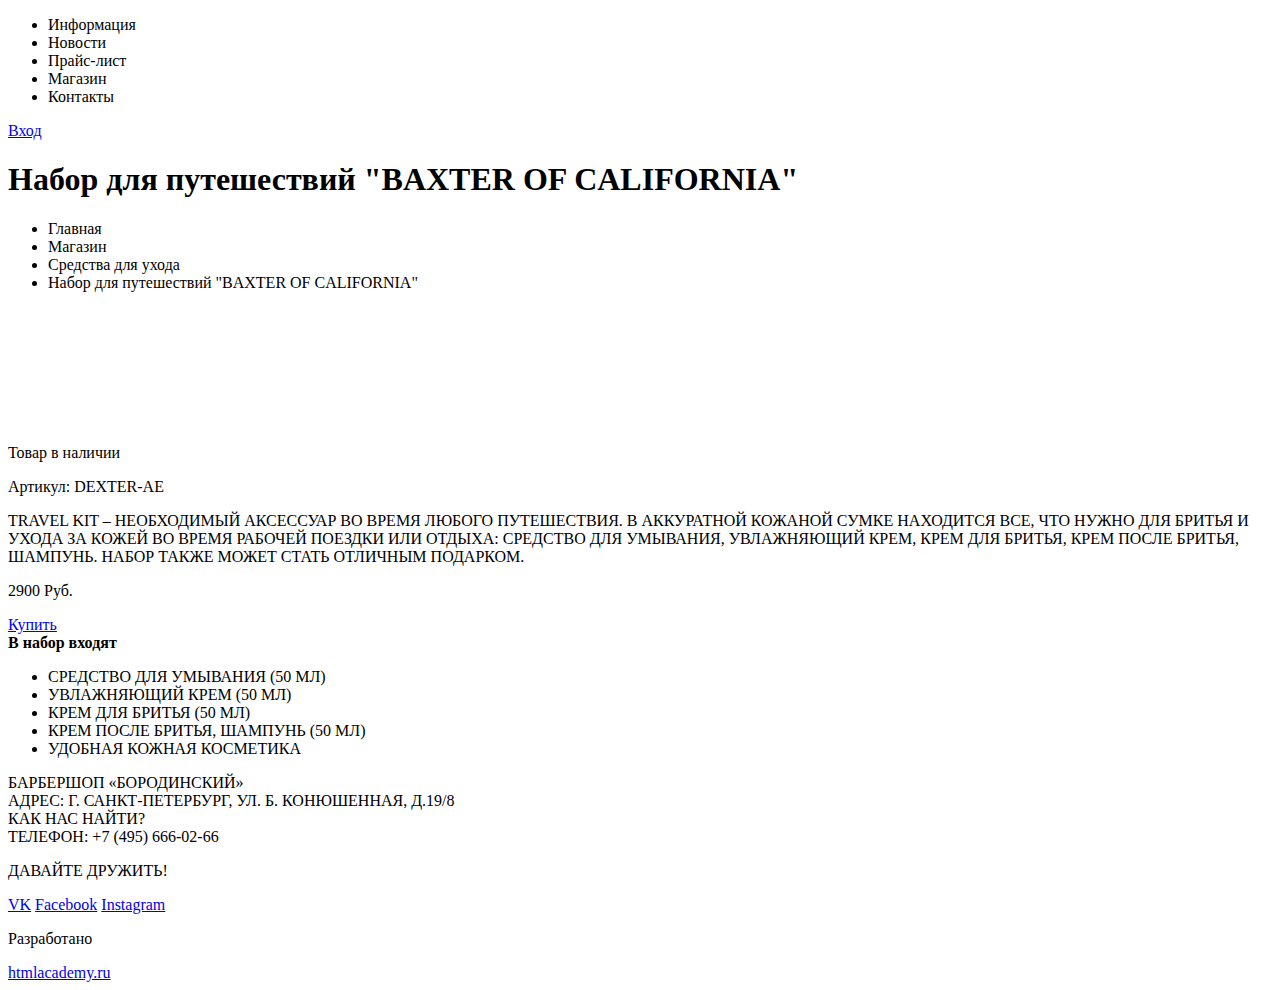
==== catalog-item.html @ 3289dad2 "Added catalog-item.html and catalog.html." ====
<!DOCTYPE html>
<html lang="ru">
<head>
    <meta charset="utf-8">
    <title>HTML Academy: Барбершоп</title>
</head>
<body>

<header class="main-header">
    <div class="container">
        <nav class="main-navigation">
            <ul>
                <li>Информация</li>
                <li>Новости</li>
                <li>Прайс-лист</li>
                <li>Магазин</li>
                <li>Контакты</li>
            </ul>
        </nav>
        <div class="user-block">
            <a href="#">Вход</a>
        </div>
    </div>
</header>

<main class="container">
    <h1 class="item-header">Набор для путешествий "BAXTER OF CALIFORNIA"</h1>
    <article class="breadcrumbs">
        <ul>
            <li>Главная</li>
            <li>Магазин</li>
            <li>Средства для ухода</li>
            <li>Набор для путешествий "BAXTER OF CALIFORNIA"</li>
        </ul>
    </article>
    <div class="main-content">
        <div class="main-content-left">
            <section class="item-preview">
                <figure class="item-preview-big">
                    <img src="http://placehold.it/450x500" width="450" alt="">
                </figure>
                <figure class="item-preview-small">
                    <img src="http://placehold.it/150x130" width="150" alt="">
                </figure>
                <figure class="item-preview-small">
                    <img src="http://placehold.it/150x130" width="150" alt="">
                </figure>
                <figure class="item-preview-small">
                    <img src="http://placehold.it/150x130" width="150" alt="">
                </figure>
            </section>
        </div>
        <div class="main-content-right">
            <div class="item-availability">
                <p>Товар в наличии</p>
            </div>
            <div class="item-code">
                <p>Артикул: DEXTER-AE</p>
            </div>
            <section class="item-description">
                <p>
                    TRAVEL KIT – НЕОБХОДИМЫЙ АКСЕССУАР ВО ВРЕМЯ ЛЮБОГО ПУТЕШЕСТВИЯ. В АККУРАТНОЙ КОЖАНОЙ СУМКЕ НАХОДИТСЯ ВСЕ, ЧТО
                    НУЖНО ДЛЯ БРИТЬЯ И УХОДА ЗА КОЖЕЙ ВО ВРЕМЯ РАБОЧЕЙ ПОЕЗДКИ ИЛИ ОТДЫХА: СРЕДСТВО ДЛЯ УМЫВАНИЯ, УВЛАЖНЯЮЩИЙ
                    КРЕМ, КРЕМ ДЛЯ БРИТЬЯ, КРЕМ ПОСЛЕ БРИТЬЯ, ШАМПУНЬ. НАБОР ТАКЖЕ МОЖЕТ СТАТЬ ОТЛИЧНЫМ ПОДАРКОМ.
                </p>
            </section>
            <section class="item-shopping-cart">
                <p class="item-shopping-cart-price">
                    2900 Руб.
                </p>
                <a class="item-shopping-cart-buy" href="#">
                    Купить
                </a>
            </section>
            <b class="item-info">В набор входят</b>
            <section class="item-info-list">
                <ul>
                    <li>СРЕДСТВО ДЛЯ УМЫВАНИЯ (50 МЛ)</li>
                    <li>УВЛАЖНЯЮЩИЙ КРЕМ (50 МЛ)</li>
                    <li>КРЕМ ДЛЯ БРИТЬЯ (50 МЛ)</li>
                    <li>КРЕМ ПОСЛЕ БРИТЬЯ, ШАМПУНЬ (50 МЛ)</li>
                    <li>УДОБНАЯ КОЖНАЯ КОСМЕТИКА</li>
                </ul>
            </section>
        </div>
    </div>
</main>

<footer class="main-footer">
    <div class="container">
        <section class="footer-contacts">
            <p>
                БАРБЕРШОП «БОРОДИНСКИЙ»<br>
                АДРЕС: Г. САНКТ-ПЕТЕРБУРГ, УЛ. Б. КОНЮШЕННАЯ, Д.19/8<br>
                КАК НАС НАЙТИ?<br>
                ТЕЛЕФОН: +7 (495) 666-02-66
            </p>
        </section>
        <section class="footer-social">
            <p>ДАВАЙТЕ ДРУЖИТЬ!</p>
            <a class="social-btn social-btn-vk" href="#">VK</a>
            <a class="social-btn social-btn-facebook" href="#">Facebook</a>
            <a class="social-btn social-btn-instagram" href="#">Instagram</a>
        </section>
        <section class="footer-copyright">
            <p>Разработано</p>
            <a class="btn" href="#">htmlacademy.ru</a>
        </section>
    </div>
</footer>

</body>
</html>
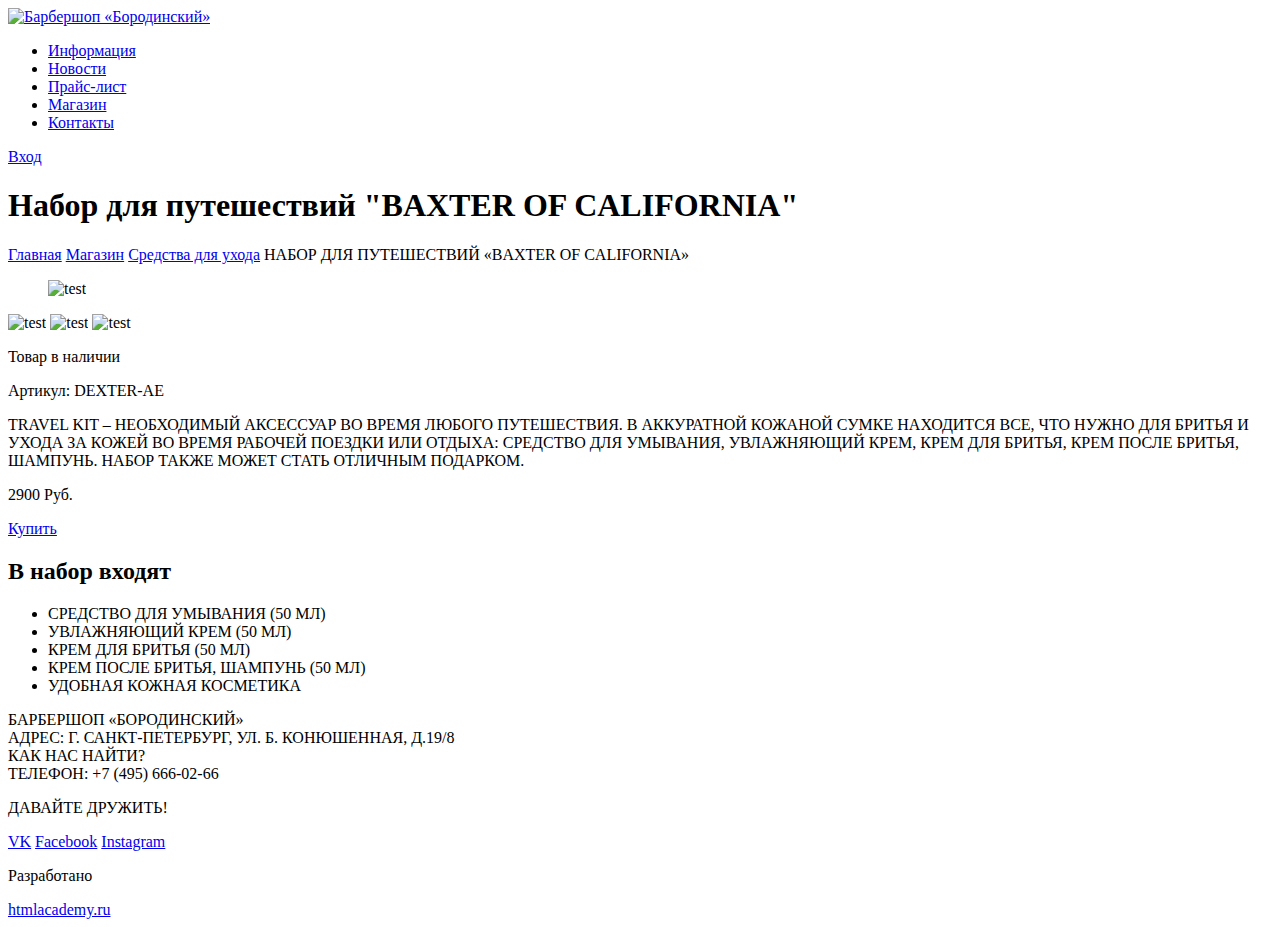
==== commit 745f3422: "Fixed HTML structure." ====
--- a/catalog-item.html
+++ b/catalog-item.html
@@ -1,113 +1,100 @@
 <!DOCTYPE html>
 <html lang="ru">
 <head>
-    <meta charset="utf-8">
-    <title>HTML Academy: Барбершоп</title>
+  <meta charset="utf-8">
+  <title>HTML Academy: Барбершоп</title>
 </head>
 <body>
-
 <header class="main-header">
-    <div class="container">
-        <nav class="main-navigation">
-            <ul>
-                <li>Информация</li>
-                <li>Новости</li>
-                <li>Прайс-лист</li>
-                <li>Магазин</li>
-                <li>Контакты</li>
-            </ul>
-        </nav>
-        <div class="user-block">
-            <a href="#">Вход</a>
-        </div>
-    </div>
+  <div class="container">
+	<div class="main-logo">
+	  <a href="/"><img src="img/index-logo.png" width="368" height="204" alt="Барбершоп «Бородинский»"></a>
+	</div>
+	<nav class="main-navigation">
+	  <ul>
+		<li><a href="#">Информация</a></li>
+		<li><a href="#">Новости</a></li>
+		<li><a href="#">Прайс-лист</a></li>
+		<li><a href="#">Магазин</a></li>
+		<li><a href="#">Контакты</a></li>
+	  </ul>
+	</nav>
+	<div class="user-block">
+	  <a href="#">Вход</a>
+	</div>
+  </div>
 </header>
-
-<main class="container">
-    <h1 class="item-header">Набор для путешествий "BAXTER OF CALIFORNIA"</h1>
-    <article class="breadcrumbs">
-        <ul>
-            <li>Главная</li>
-            <li>Магазин</li>
-            <li>Средства для ухода</li>
-            <li>Набор для путешествий "BAXTER OF CALIFORNIA"</li>
-        </ul>
-    </article>
-    <div class="main-content">
-        <div class="main-content-left">
-            <section class="item-preview">
-                <figure class="item-preview-big">
-                    <img src="http://placehold.it/450x500" width="450" alt="">
-                </figure>
-                <figure class="item-preview-small">
-                    <img src="http://placehold.it/150x130" width="150" alt="">
-                </figure>
-                <figure class="item-preview-small">
-                    <img src="http://placehold.it/150x130" width="150" alt="">
-                </figure>
-                <figure class="item-preview-small">
-                    <img src="http://placehold.it/150x130" width="150" alt="">
-                </figure>
-            </section>
-        </div>
-        <div class="main-content-right">
-            <div class="item-availability">
-                <p>Товар в наличии</p>
-            </div>
-            <div class="item-code">
-                <p>Артикул: DEXTER-AE</p>
-            </div>
-            <section class="item-description">
-                <p>
-                    TRAVEL KIT – НЕОБХОДИМЫЙ АКСЕССУАР ВО ВРЕМЯ ЛЮБОГО ПУТЕШЕСТВИЯ. В АККУРАТНОЙ КОЖАНОЙ СУМКЕ НАХОДИТСЯ ВСЕ, ЧТО
-                    НУЖНО ДЛЯ БРИТЬЯ И УХОДА ЗА КОЖЕЙ ВО ВРЕМЯ РАБОЧЕЙ ПОЕЗДКИ ИЛИ ОТДЫХА: СРЕДСТВО ДЛЯ УМЫВАНИЯ, УВЛАЖНЯЮЩИЙ
-                    КРЕМ, КРЕМ ДЛЯ БРИТЬЯ, КРЕМ ПОСЛЕ БРИТЬЯ, ШАМПУНЬ. НАБОР ТАКЖЕ МОЖЕТ СТАТЬ ОТЛИЧНЫМ ПОДАРКОМ.
-                </p>
-            </section>
-            <section class="item-shopping-cart">
-                <p class="item-shopping-cart-price">
-                    2900 Руб.
-                </p>
-                <a class="item-shopping-cart-buy" href="#">
-                    Купить
-                </a>
-            </section>
-            <b class="item-info">В набор входят</b>
-            <section class="item-info-list">
-                <ul>
-                    <li>СРЕДСТВО ДЛЯ УМЫВАНИЯ (50 МЛ)</li>
-                    <li>УВЛАЖНЯЮЩИЙ КРЕМ (50 МЛ)</li>
-                    <li>КРЕМ ДЛЯ БРИТЬЯ (50 МЛ)</li>
-                    <li>КРЕМ ПОСЛЕ БРИТЬЯ, ШАМПУНЬ (50 МЛ)</li>
-                    <li>УДОБНАЯ КОЖНАЯ КОСМЕТИКА</li>
-                </ul>
-            </section>
-        </div>
-    </div>
+<main>
+  <div class="container">
+	<h1>Набор для путешествий "BAXTER OF CALIFORNIA"</h1>
+	<div class="breadcrumbs">
+	  <a href="#">Главная</a>
+	  <a href="#">Магазин</a>
+	  <a href="#">Средства для ухода</a>
+	  <span class="active">НАБОР ДЛЯ ПУТЕШЕСТВИЙ «BAXTER OF CALIFORNIA»</span>
+	</div>
+	<div class="content-block">
+	  <div class="content-block-left">
+		<section class="content-block-photos">
+		  <figure class="content-block-photos-flagman">
+			<img src="http://placehold.it/450x500" width="450" alt="test">
+		  </figure>
+		  <div class="content-block-photos-preview">
+			<img src="http://placehold.it/150x130" width="150" alt="test">
+			<img src="http://placehold.it/150x130" width="150" alt="test">
+			<img src="http://placehold.it/150x130" width="150" alt="test">
+		  </div>
+		</section>
+	  </div>
+	  <div class="content-block-right">
+		<div class="content-item-data">
+		  <p class="availability">Товар в наличии</p>
+		  <p class="number">Артикул: DEXTER-AE</p>
+		</div>
+		<section class="content-item-description">
+		  TRAVEL KIT – НЕОБХОДИМЫЙ АКСЕССУАР ВО ВРЕМЯ ЛЮБОГО ПУТЕШЕСТВИЯ. В АККУРАТНОЙ КОЖАНОЙ СУМКЕ НАХОДИТСЯ
+		  ВСЕ, ЧТО
+		  НУЖНО ДЛЯ БРИТЬЯ И УХОДА ЗА КОЖЕЙ ВО ВРЕМЯ РАБОЧЕЙ ПОЕЗДКИ ИЛИ ОТДЫХА: СРЕДСТВО ДЛЯ УМЫВАНИЯ,
+		  УВЛАЖНЯЮЩИЙ
+		  КРЕМ, КРЕМ ДЛЯ БРИТЬЯ, КРЕМ ПОСЛЕ БРИТЬЯ, ШАМПУНЬ. НАБОР ТАКЖЕ МОЖЕТ СТАТЬ ОТЛИЧНЫМ ПОДАРКОМ.
+		</section>
+		<section class="content-item-buy">
+		  <p>2900 Руб.</p>
+		  <a class="btn" href="#">Купить</a>
+		</section>
+		<h2 class="content-item-info-title">В набор входят</h2>
+		<ul class="content-item-info-list">
+		  <li>СРЕДСТВО ДЛЯ УМЫВАНИЯ (50 МЛ)</li>
+		  <li>УВЛАЖНЯЮЩИЙ КРЕМ (50 МЛ)</li>
+		  <li>КРЕМ ДЛЯ БРИТЬЯ (50 МЛ)</li>
+		  <li>КРЕМ ПОСЛЕ БРИТЬЯ, ШАМПУНЬ (50 МЛ)</li>
+		  <li>УДОБНАЯ КОЖНАЯ КОСМЕТИКА</li>
+		</ul>
+	  </div>
+	</div>
+  </div>
 </main>
-
 <footer class="main-footer">
-    <div class="container">
-        <section class="footer-contacts">
-            <p>
-                БАРБЕРШОП «БОРОДИНСКИЙ»<br>
-                АДРЕС: Г. САНКТ-ПЕТЕРБУРГ, УЛ. Б. КОНЮШЕННАЯ, Д.19/8<br>
-                КАК НАС НАЙТИ?<br>
-                ТЕЛЕФОН: +7 (495) 666-02-66
-            </p>
-        </section>
-        <section class="footer-social">
-            <p>ДАВАЙТЕ ДРУЖИТЬ!</p>
-            <a class="social-btn social-btn-vk" href="#">VK</a>
-            <a class="social-btn social-btn-facebook" href="#">Facebook</a>
-            <a class="social-btn social-btn-instagram" href="#">Instagram</a>
-        </section>
-        <section class="footer-copyright">
-            <p>Разработано</p>
-            <a class="btn" href="#">htmlacademy.ru</a>
-        </section>
-    </div>
+  <div class="container">
+	<section class="footer-contacts">
+	  <p>
+		БАРБЕРШОП «БОРОДИНСКИЙ»<br>
+		АДРЕС: Г. САНКТ-ПЕТЕРБУРГ, УЛ. Б. КОНЮШЕННАЯ, Д.19/8<br>
+		КАК НАС НАЙТИ?<br>
+		ТЕЛЕФОН: +7 (495) 666-02-66
+	  </p>
+	</section>
+	<section class="footer-social">
+	  <p>ДАВАЙТЕ ДРУЖИТЬ!</p>
+	  <a class="social-btn social-btn-vk" href="#">VK</a>
+	  <a class="social-btn social-btn-facebook" href="#">Facebook</a>
+	  <a class="social-btn social-btn-instagram" href="#">Instagram</a>
+	</section>
+	<section class="footer-copyright">
+	  <p>Разработано</p>
+	  <a class="btn" href="#">htmlacademy.ru</a>
+	</section>
+  </div>
 </footer>
-
 </body>
-</html>
+</html>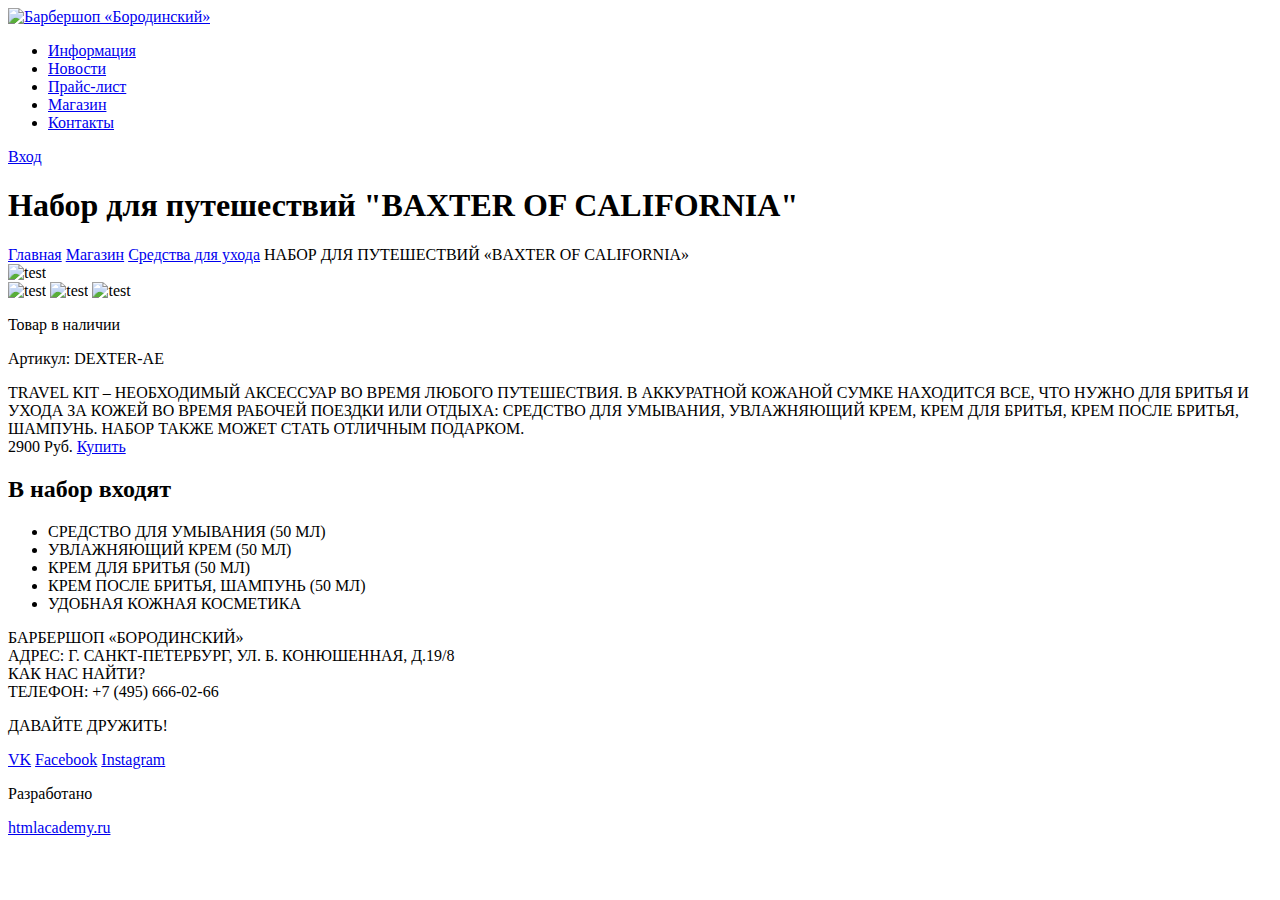
==== commit b5b3ec2a: "Fixed HTML structure #2" ====
--- a/catalog-item.html
+++ b/catalog-item.html
@@ -11,11 +11,11 @@
 	  <a href="/"><img src="img/index-logo.png" width="368" height="204" alt="Барбершоп «Бородинский»"></a>
 	</div>
 	<nav class="main-navigation">
-	  <ul>
+	  <ul class="main-navigation-list">
 		<li><a href="#">Информация</a></li>
 		<li><a href="#">Новости</a></li>
 		<li><a href="#">Прайс-лист</a></li>
-		<li><a href="#">Магазин</a></li>
+		<li><a class="active" href="#">Магазин</a></li>
 		<li><a href="#">Контакты</a></li>
 	  </ul>
 	</nav>
@@ -36,9 +36,9 @@
 	<div class="content-block">
 	  <div class="content-block-left">
 		<section class="content-block-photos">
-		  <figure class="content-block-photos-flagman">
+		  <div class="content-block-photos-flagman">
 			<img src="http://placehold.it/450x500" width="450" alt="test">
-		  </figure>
+		  </div>
 		  <div class="content-block-photos-preview">
 			<img src="http://placehold.it/150x130" width="150" alt="test">
 			<img src="http://placehold.it/150x130" width="150" alt="test">
@@ -59,8 +59,7 @@
 		  КРЕМ, КРЕМ ДЛЯ БРИТЬЯ, КРЕМ ПОСЛЕ БРИТЬЯ, ШАМПУНЬ. НАБОР ТАКЖЕ МОЖЕТ СТАТЬ ОТЛИЧНЫМ ПОДАРКОМ.
 		</section>
 		<section class="content-item-buy">
-		  <p>2900 Руб.</p>
-		  <a class="btn" href="#">Купить</a>
+		  <span>2900 Руб.</span> <a class="btn" href="#">Купить</a>
 		</section>
 		<h2 class="content-item-info-title">В набор входят</h2>
 		<ul class="content-item-info-list">
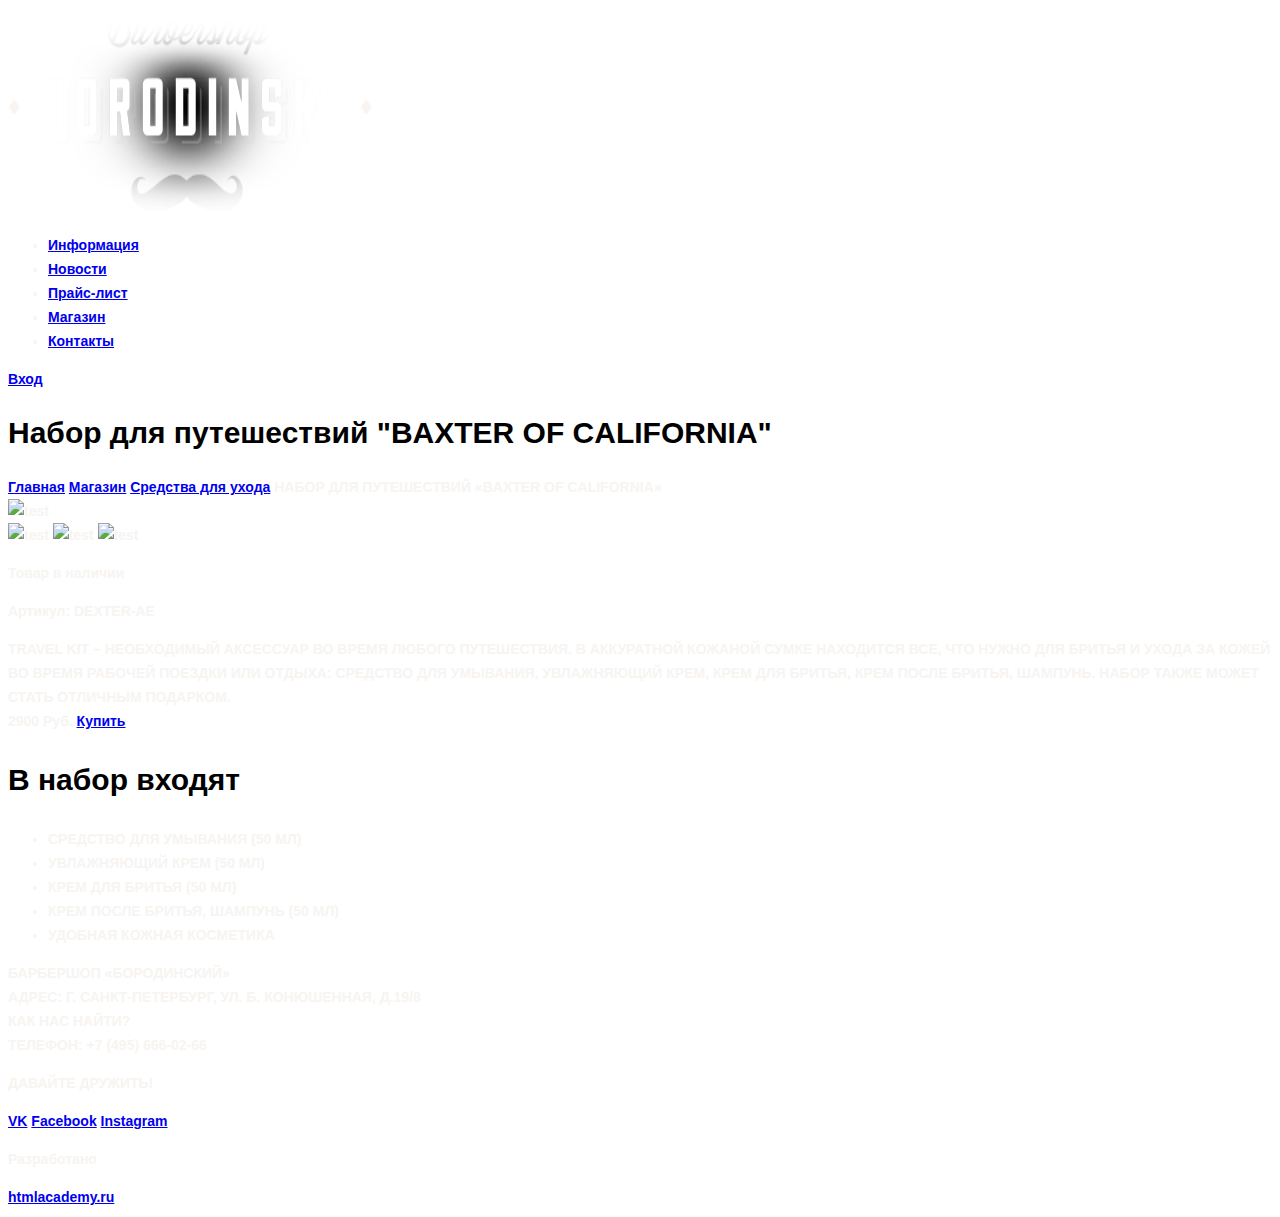
==== commit 4dadb5b0: "#20 Подготовка графики и текстовых стилей «Барбершопа» #2" ====
--- a/catalog-item.html
+++ b/catalog-item.html
@@ -3,12 +3,13 @@
 <head>
   <meta charset="utf-8">
   <title>HTML Academy: Барбершоп</title>
+  <link href="css/style.css" rel="stylesheet">
 </head>
 <body>
 <header class="main-header">
   <div class="container">
 	<div class="main-logo">
-	  <a href="/"><img src="img/index-logo.png" width="368" height="204" alt="Барбершоп «Бородинский»"></a>
+	  <a href="/"><img src="img/content-logo.png" width="368" height="204" alt="Барбершоп «Бородинский»"></a>
 	</div>
 	<nav class="main-navigation">
 	  <ul class="main-navigation-list">
--- a/css/style.css
+++ b/css/style.css
@@ -0,0 +1,14 @@
+body {
+    font-family: "PT Sans Narrow Bold", Arial, sans-serif;
+    font-size: 14px;
+    line-height: 24px;
+    color: #f7f4f1;
+    font-weight: 700;
+}
+
+h1, h2 {
+    font-size: 30px;
+    line-height: 44px;
+    color: black;
+    font-weight: 700;
+}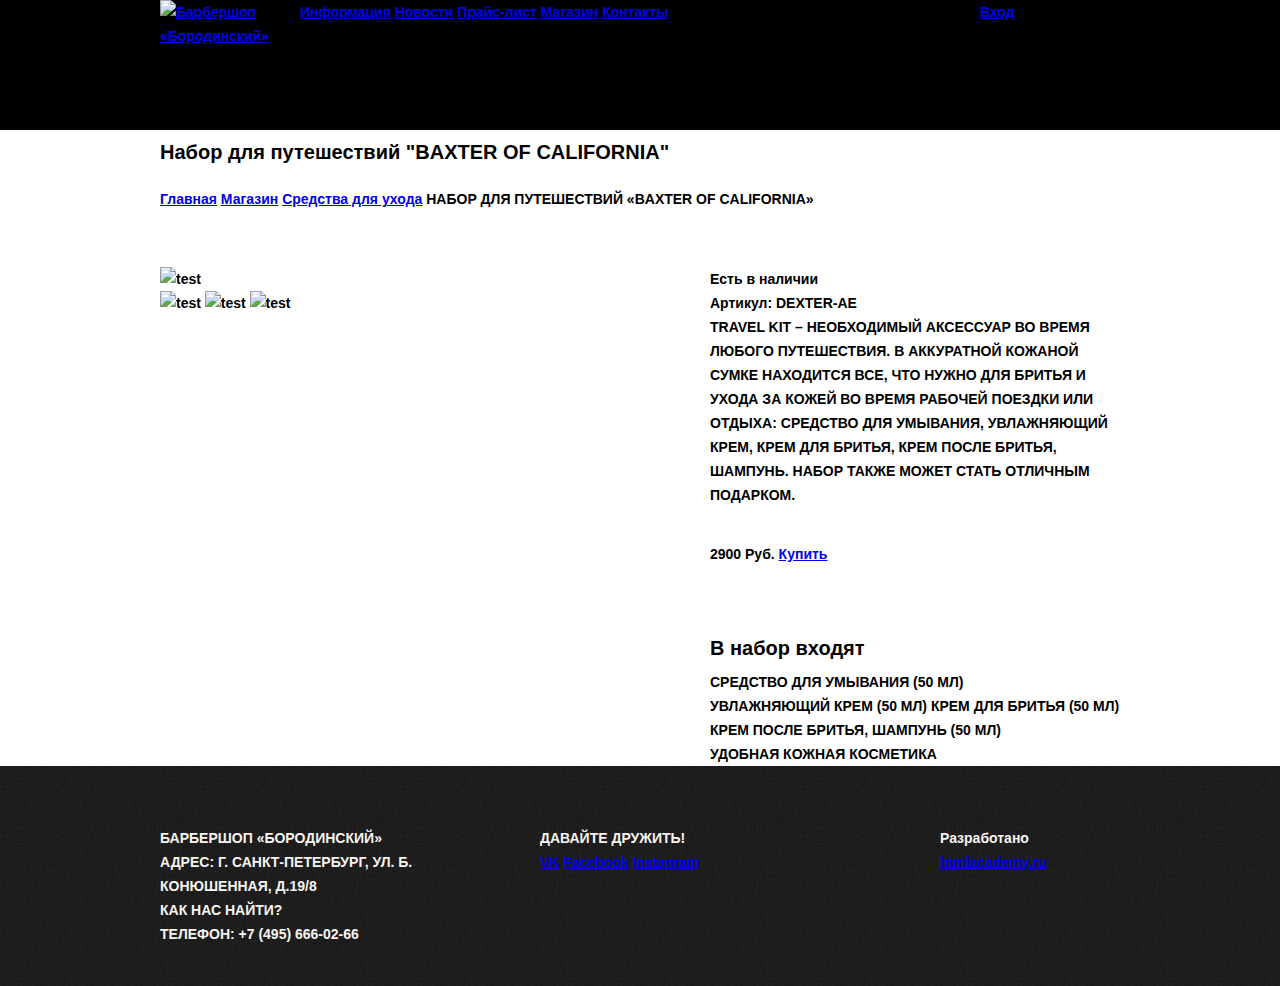
==== commit cf5141b2: "#24 Сетка «Барбершопа»" ====
--- a/catalog-item.html
+++ b/catalog-item.html
@@ -3,29 +3,40 @@
 <head>
   <meta charset="utf-8">
   <title>HTML Academy: Барбершоп</title>
+  <link href="css/normalize.css" rel="stylesheet">
   <link href="css/style.css" rel="stylesheet">
 </head>
 <body>
-<header class="main-header">
+<header class="main-header clearfix">
   <div class="container">
-	<div class="main-logo">
-	  <a href="/"><img src="img/content-logo.png" width="368" height="204" alt="Барбершоп «Бородинский»"></a>
+	<div class="regular-logo">
+	  <a href="index.html"><img src="img/content-logo-small.png" width="127" height="32" alt="Барбершоп «Бородинский»"></a>
 	</div>
-	<nav class="main-navigation">
-	  <ul class="main-navigation-list">
-		<li><a href="#">Информация</a></li>
-		<li><a href="#">Новости</a></li>
-		<li><a href="#">Прайс-лист</a></li>
-		<li><a class="active" href="#">Магазин</a></li>
-		<li><a href="#">Контакты</a></li>
+	<nav class="regular-navigation">
+	  <ul>
+		<li>
+		  <a href="#">Информация</a>
+		</li>
+		<li>
+		  <a href="#">Новости</a>
+		</li>
+		<li>
+		  <a href="#">Прайс-лист</a>
+		</li>
+		<li>
+		  <a class="active" href="catalog.html">Магазин</a>
+		</li>
+		<li>
+		  <a href="#">Контакты</a>
+		</li>
 	  </ul>
 	</nav>
 	<div class="user-block">
-	  <a href="#">Вход</a>
+	  <a class="login" href="#">Вход</a>
 	</div>
   </div>
 </header>
-<main>
+<main class="regular-page clearfix">
   <div class="container">
 	<h1>Набор для путешествий "BAXTER OF CALIFORNIA"</h1>
 	<div class="breadcrumbs">
@@ -34,47 +45,49 @@
 	  <a href="#">Средства для ухода</a>
 	  <span class="active">НАБОР ДЛЯ ПУТЕШЕСТВИЙ «BAXTER OF CALIFORNIA»</span>
 	</div>
-	<div class="content-block">
-	  <div class="content-block-left">
-		<section class="content-block-photos">
-		  <div class="content-block-photos-flagman">
+	<div class="catalog-item-block">
+	  <div class="catalog-item-block-left">
+		<section class="catalog-item-block-photos">
+		  <div class="catalog-item-block-photos-flagman">
 			<img src="http://placehold.it/450x500" width="450" alt="test">
 		  </div>
-		  <div class="content-block-photos-preview">
+		  <div class="catalog-item-block-photos-preview">
 			<img src="http://placehold.it/150x130" width="150" alt="test">
 			<img src="http://placehold.it/150x130" width="150" alt="test">
 			<img src="http://placehold.it/150x130" width="150" alt="test">
 		  </div>
 		</section>
 	  </div>
-	  <div class="content-block-right">
-		<div class="content-item-data">
-		  <p class="availability">Товар в наличии</p>
+	  <div class="catalog-item-block-right clearfix">
+		<div class="catalog-content-item-data clearfix">
+		  <p class="availability">Есть в наличии</p>
 		  <p class="number">Артикул: DEXTER-AE</p>
 		</div>
-		<section class="content-item-description">
+		<section class="catalog-item-block-right-description clearfix">
 		  TRAVEL KIT – НЕОБХОДИМЫЙ АКСЕССУАР ВО ВРЕМЯ ЛЮБОГО ПУТЕШЕСТВИЯ. В АККУРАТНОЙ КОЖАНОЙ СУМКЕ НАХОДИТСЯ
 		  ВСЕ, ЧТО
 		  НУЖНО ДЛЯ БРИТЬЯ И УХОДА ЗА КОЖЕЙ ВО ВРЕМЯ РАБОЧЕЙ ПОЕЗДКИ ИЛИ ОТДЫХА: СРЕДСТВО ДЛЯ УМЫВАНИЯ,
 		  УВЛАЖНЯЮЩИЙ
 		  КРЕМ, КРЕМ ДЛЯ БРИТЬЯ, КРЕМ ПОСЛЕ БРИТЬЯ, ШАМПУНЬ. НАБОР ТАКЖЕ МОЖЕТ СТАТЬ ОТЛИЧНЫМ ПОДАРКОМ.
 		</section>
-		<section class="content-item-buy">
+		<section class="catalog-item-block-right-buy">
 		  <span>2900 Руб.</span> <a class="btn" href="#">Купить</a>
 		</section>
-		<h2 class="content-item-info-title">В набор входят</h2>
-		<ul class="content-item-info-list">
-		  <li>СРЕДСТВО ДЛЯ УМЫВАНИЯ (50 МЛ)</li>
-		  <li>УВЛАЖНЯЮЩИЙ КРЕМ (50 МЛ)</li>
-		  <li>КРЕМ ДЛЯ БРИТЬЯ (50 МЛ)</li>
-		  <li>КРЕМ ПОСЛЕ БРИТЬЯ, ШАМПУНЬ (50 МЛ)</li>
-		  <li>УДОБНАЯ КОЖНАЯ КОСМЕТИКА</li>
-		</ul>
+		<h2 class="catalog-item-block-right-info-title">В набор входят</h2>
+		<div class="catalog-item-block-right-info-data">
+		  <ul class="catalog-item-block-right-info-list">
+			<li>СРЕДСТВО ДЛЯ УМЫВАНИЯ (50 МЛ)</li>
+			<li>УВЛАЖНЯЮЩИЙ КРЕМ (50 МЛ)</li>
+			<li>КРЕМ ДЛЯ БРИТЬЯ (50 МЛ)</li>
+			<li>КРЕМ ПОСЛЕ БРИТЬЯ, ШАМПУНЬ (50 МЛ)</li>
+			<li>УДОБНАЯ КОЖНАЯ КОСМЕТИКА</li>
+		  </ul>
+		</div>
 	  </div>
 	</div>
   </div>
 </main>
-<footer class="main-footer">
+<footer class="main-footer regular-page-footer clearfix">
   <div class="container">
 	<section class="footer-contacts">
 	  <p>
--- a/css/style.css
+++ b/css/style.css
@@ -1,14 +1,232 @@
+html,
+body {
+    min-width: 1122px;
+    margin: 0;
+    padding: 0;
+}
+
 body {
     font-family: "PT Sans Narrow Bold", Arial, sans-serif;
     font-size: 14px;
     line-height: 24px;
     color: #f7f4f1;
     font-weight: 700;
+    background: #000000;
 }
 
 h1, h2 {
-    font-size: 30px;
+    font-size: 20px;
     line-height: 44px;
     color: black;
     font-weight: 700;
+}
+
+/** webkit fix :( **/
+p, ul, h2, figure {
+    margin: 0;
+    padding: 0;
+    -webkit-margin-before: 0em;
+    -webkit-margin-after: 0em;
+    -webkit-margin-start: 0px;
+    -webkit-margin-end: 0px;
+}
+
+.clearfix::after {
+    content: "";
+
+    display: table;
+    clear: both;
+}
+
+.container {
+    width: 960px;
+    margin: 0 auto;
+    padding: 0 10px;
+}
+
+main {
+    background: url("/img/index-backgound.jpg");
+}
+
+.main-header {
+    margin-bottom: 60px;
+}
+
+.main-navigation {
+    float: left;
+    width: 780px;
+    min-height: 70px;
+}
+
+.main-navigation li {
+    list-style: none;
+    display: inline-block;
+}
+
+.regular-logo {
+    width: 140px;
+    float: left;
+}
+
+.regular-navigation {
+    float: left;
+    width: 640px;
+    min-height: 70px;
+}
+
+.regular-navigation li {
+    list-style: none;
+    display: inline-block;
+}
+
+.user-block {
+    float: right;
+    width: 140px;
+    min-height: 70px;
+}
+
+.index-logo {
+    width: 368px;
+    min-height: 204px;
+    margin-right: auto;
+    margin-left: auto;
+    margin-bottom: 25px;
+}
+
+.features {
+    margin-bottom: 80px;
+}
+
+.features-item {
+    float: left;
+    width: 300px;
+    min-height: 175px;
+    margin-right: 20px;
+}
+
+.features-item:last-child {
+    margin-right: 0;
+}
+
+.index-content {
+    margin-bottom: 35px;
+    padding: 50px 80px;
+    background: #ffffff;
+    color: black;
+}
+
+.index-content-left {
+    float: left;
+    width: 380px;
+    min-height: 330px;
+}
+
+.index-content-right {
+    float: right;
+    width: 300px;
+    min-height: 330px;
+}
+
+.main-footer {
+    margin-top: 65px;
+    padding-top: 60px;
+    padding-bottom: 40px;
+    background: #212121 url("/img/footer-background.jpg");
+}
+
+.regular-page-footer {
+    margin-top: 0;
+}
+
+.footer-contacts {
+    float: left;
+    width: 320px;
+    margin-right: 60px;
+    min-height: 90px;
+}
+
+.footer-social {
+    float: left;
+    width: 180px;
+    min-height: 90px;
+}
+
+.footer-copyright {
+    float: right;
+    width: 180px;
+    min-height: 90px;
+}
+
+.breadcrumbs {
+    margin-bottom: 56px;
+}
+
+.regular-page {
+    color: black;
+    background: white;
+}
+
+.item-block-left {
+    width: 230px;
+    float: left;
+    vertical-align: top;
+}
+
+.item-block-right {
+    width: 700px;
+    float: right;
+    vertical-align: top;
+    margin-bottom: 44px;
+}
+
+.content-catalog-item {
+    width: 220px;
+    margin-right: 20px;
+    margin-bottom: 17px;
+    float: left;
+}
+
+.content-catalog-item:nth-child(3n) {
+    margin-right: 0;
+    float: right;
+}
+
+.catalog-item-block-left {
+    float: left;
+    width: 460px;
+    margin-bottom: 60px;
+}
+
+.catalog-item-block-right {
+    float: right;
+    width: 410px;
+}
+
+.content-item-data .availability {
+    float: left;
+    width: 90px;
+}
+
+.catalog-item-block-right-description,
+.content-item-data {
+    margin-bottom: 35px;
+}
+
+.catalog-item-block-right-buy {
+    margin-bottom: 60px;
+}
+
+.content-item-data .number {
+    float: right;
+    width: 138px;
+}
+
+.catalog-item-block-right-info-list ul {
+    list-style: none;
+}
+
+.catalog-item-block-right-info-list li {
+    margin: 0;
+    padding: 0;
+    display: inline-block;
 }